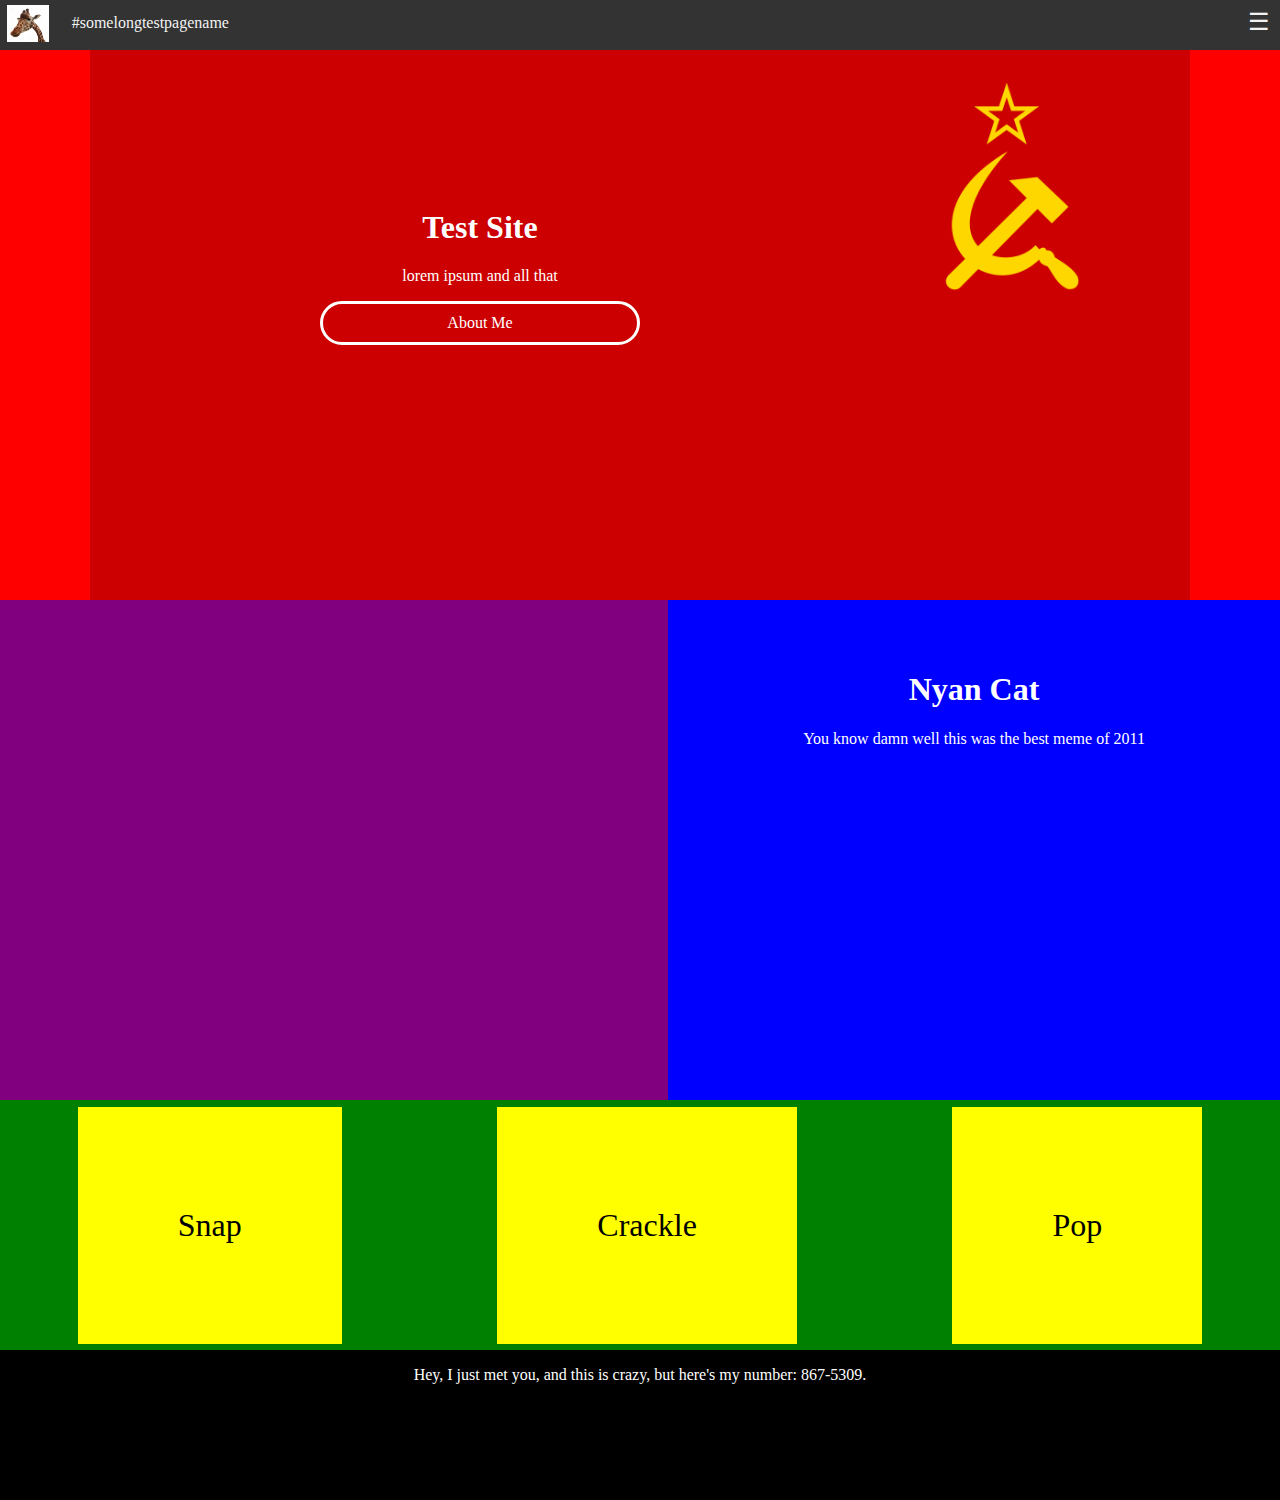
==== biopage/index.html @ 6d6d183e "biopage mock-up" ====
<!DOCTYPE html>
<head>
    <link rel="stylesheet" type="text/css" href="biopage.css">
</head> 

<div class="navbar">
    <img src="testicon.jpg" align="middle"></img>
    <div> #somelongtestpagename </div>
    <a class="navmenubutton" href="#menu">&#9776;</a>
</div>
<body>
<div class="intro">

    <div class="portrait">
        <img src="wideimage.png">
    </div>
    <div class="bio">
        <h1> Test Site </h1>
        <p> lorem ipsum and all that </p>
        <div> <a class="abtbutton" href=""> About Me </a> </div>
    </div>
</div>
<div class="currentfilm">
    <div class="filmclip">
    <iframe src="https://www.youtube-nocookie.com/embed/0MYETht45XE" frameborder="0" allow="accelerometer; autoplay; encrypted-media; gyroscope; picture-in-picture" allowfullscreen></iframe>
    </div>
    <div class="filmdesc">
        <h1> Nyan Cat </h1>
        <p> You know damn well this was the best meme of 2011 </p>
    </div>
</div>
<div class="projectband">
    <a href="" class="projectbox"> Snap </a>
    <a href="" class="projectbox"> Crackle </a>
    <a href="" class="projectbox"> Pop </a>
</div>
<div class="contactinfo">
    <p> Hey, I just met you, and this is crazy,
    but here's my number: 867-5309.
</div>
</body>
---- biopage/biopage.css ----
body {
    margin: 0px;
}
.navbar {
    overflow: hidden;
    background-color: #333; 
    position: fixed; 
    top: 0; 
    width: 100%;
    height: 50px;
    display: cover;
    z-index: 10000;
}
.navbar a {
    float: right;
    display: block;
    color: #f2f2f2;
    text-align: center;
    padding: 8px 10px;
    text-decoration: none;
    font-size: 150%;
}
.navbar div {
    float: left;
    display: block;
    color: #f2f2f2;
    text-align: center;
    padding: 14px 16px 14px 16px;
    text-decoration: none;
    font-size: 100%;
}

.navbar img {
    float: left;
    text-align: center;
    padding: 5px 7px;
    height: 75%;
    width: auto;
    object-fit: contain;
}
.navbar a:hover {
    background: #ddd;
    color: black;
}
.intro {
    position: absolute;
    top: 0px;
    margin-top: 50px;
    background:red;
    width: 100%;
    height: 550px;
}
.portait {
    position: absolute;
    top: 0;
    background: gray;
    overflow: hidden;
    width: 100%;
}
.portrait img {  
    position: absolute;
    display: block;
    margin-left: auto;
    margin-right: auto;
    left: 0;
    right: 0;
    height: 100%;
}

.bio {
    color: white;
    position: absolute;
    top: 25%;
    left: 25%;
    margin: auto;
    text-align: center;
    height: 50%;
    width: 25%;
}

.abtbutton {
    color: white;
    text-decoration: none;
    justify-content: center;
    display: block;
    padding: 10px;
    border-radius: 100px;
    border: solid 3px white;
    cursor: pointer;
}

.currentfilm {
    display: block;
    position: absolute;
    top: 600px;
    padding: 0px;
    height: 500px;
    width: 100%;
    background: purple;
}

.filmclip {
    position: absolute;
    display: inline-block;
    top: 0;
    left: 0;
    width: 60%;
    height: 100%;
}
.filmclip iframe { 
    position: absolute;
    top: 10%;
    left: 10%;
    display: block;
    width: 80%;
    height: 80%;
    margin: auto;
}
.filmdesc {
    text-align: center;
    color: white;
    background: blue;
    position: absolute;
    display: block-inline;
    top: 0px;
    bottom: 0px;
    right: 0px;
    padding: 50px;
    width: 40%;
}

.projectband {
    position: absolute;
    background: green;
    top: 1100px;
    height: 250px;
    width: 100%;
    display: flex;
    align-items: center;
    overflow-x: auto;
}

.projectbox {
    flex-shrink: 0;
    margin: auto;
    background-color: yellow;
    padding: 100px;
    text-align: center;
    color: black;
    font-size: xx-large;
    text-decoration: none;
    justify-content: center;
    display: block;
}

.contactinfo {
    position: absolute;
    top: 1350px;
    height: 150px;
    width: 100%;
    background: black;
    color: white;
    text-align: center;
}


.main {
    margin-top: 60px;
    margin-left: 30px;
}
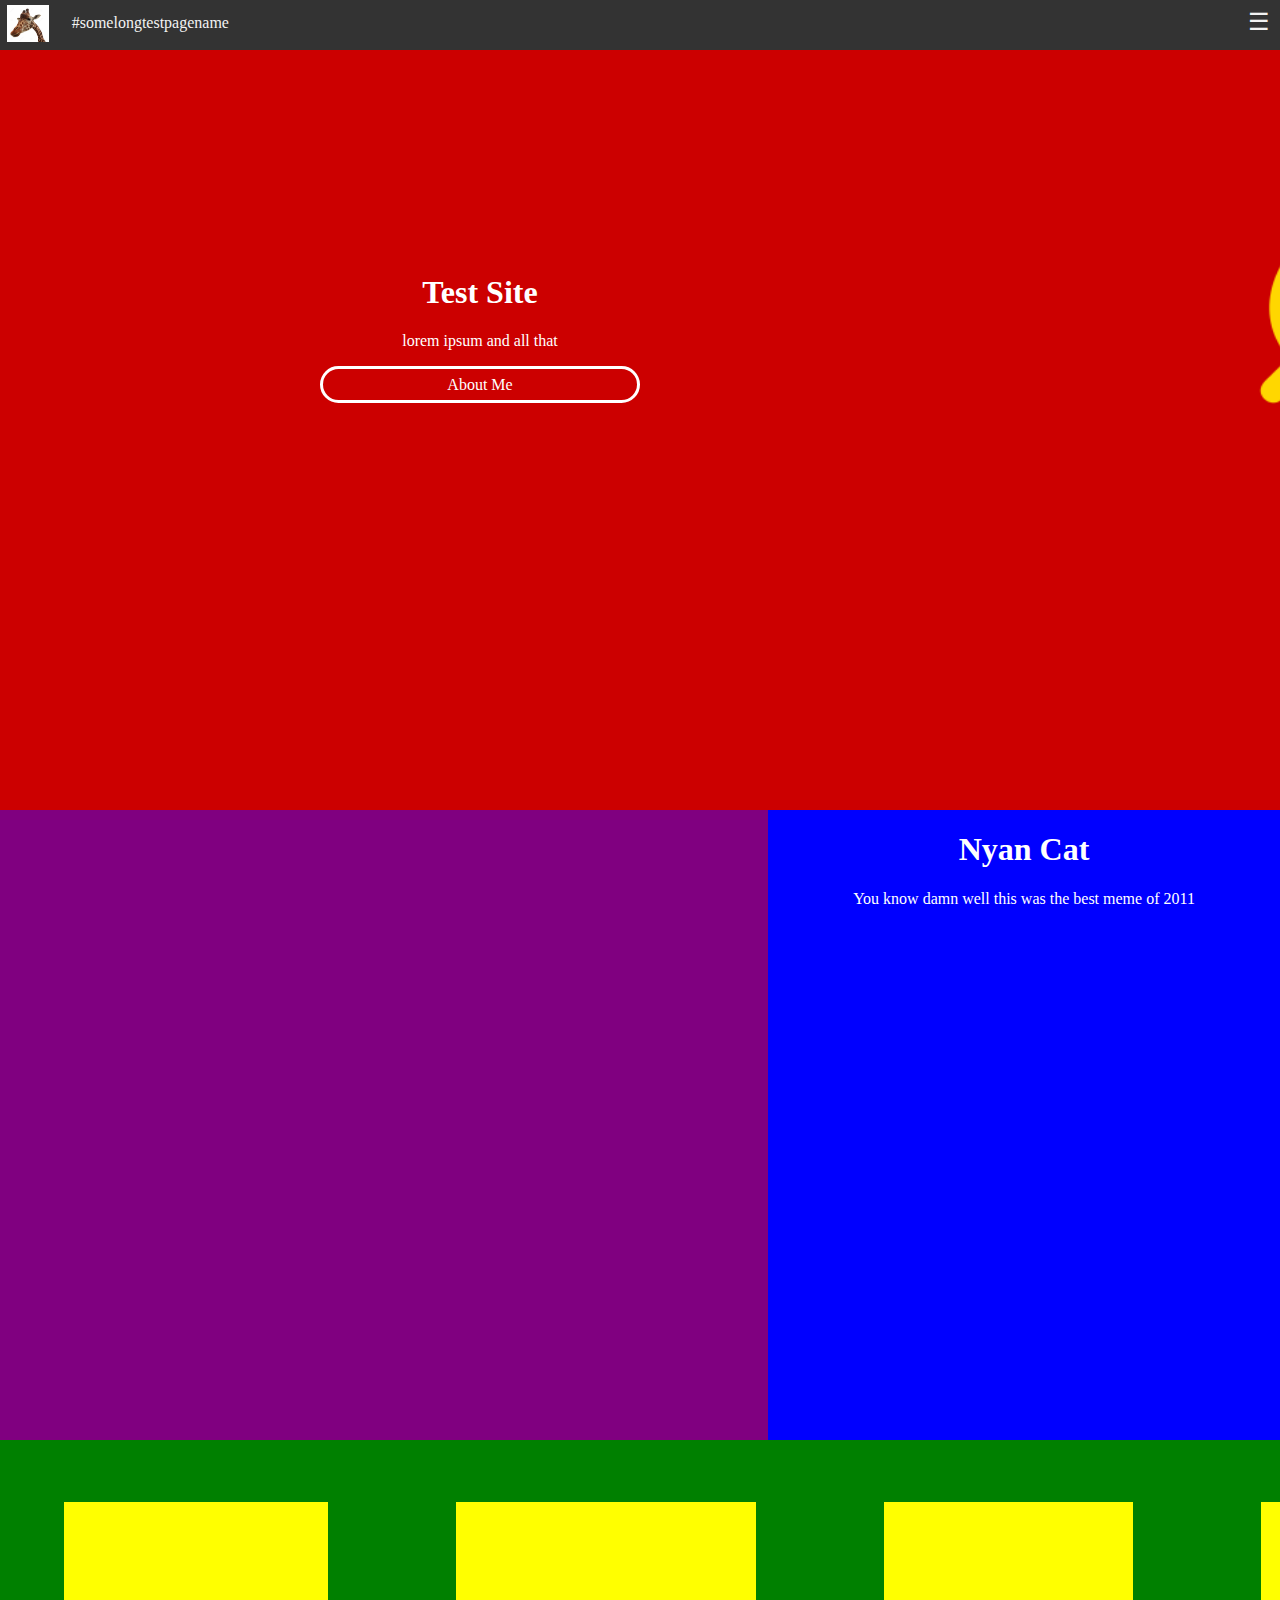
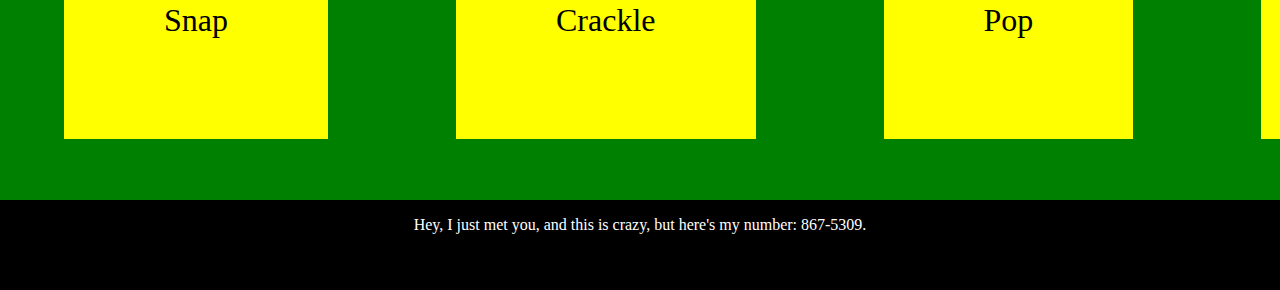
==== commit 3652fccf: "check em" ====
--- a/biopage/index.html
+++ b/biopage/index.html
@@ -3,16 +3,21 @@
     <link rel="stylesheet" type="text/css" href="biopage.css">
 </head> 
 
-<div class="navbar">
+<div id="navbar" class="navbar">
     <img src="testicon.jpg" align="middle"></img>
     <div> #somelongtestpagename </div>
-    <a class="navmenubutton" href="#menu">&#9776;</a>
+    <a class="navmenubutton" onclick='expandMenu()' >&#9776;</a>
+</div>
+<div class="expandedmenu" id="expmenu" hidden>    
+    <span><a href="">Placeholder 1</a></span>
+    <span><a href="">Placeholder 2</a></span>
+    <span><a href="">Placeholder 3</a></span>
 </div>
 <body>
 <div class="intro">
 
     <div class="portrait">
-        <img src="wideimage.png">
+        <img id="biopicture" src="wideimage.png">
     </div>
     <div class="bio">
         <h1> Test Site </h1>
@@ -33,9 +38,12 @@
     <a href="" class="projectbox"> Snap </a>
     <a href="" class="projectbox"> Crackle </a>
     <a href="" class="projectbox"> Pop </a>
+    <a href="" class="projectbox"> Jounce </a>
 </div>
 <div class="contactinfo">
     <p> Hey, I just met you, and this is crazy,
-    but here's my number: 867-5309.
+    but here's my number: 867-5309. </p>
 </div>
 </body>
+<script src="biopage.js">
+</script>
--- a/biopage/biopage.css
+++ b/biopage/biopage.css
@@ -19,6 +19,7 @@
     padding: 8px 10px;
     text-decoration: none;
     font-size: 150%;
+    cursor: pointer;
 }
 .navbar div {
     float: left;
@@ -42,17 +43,45 @@
     background: #ddd;
     color: black;
 }
+.expandedmenu {
+    display: none;
+    z-index: 900;
+    position: fixed;
+    top: 50px; 
+    background: #333;
+    width: 100%;
+    height: 50%;
+}
+.expandedmenu span {
+    display: table-row;
+}
+.expandedmenu a {
+    color: #f2f2f2;
+    text-align: center;
+    display: table-cell;
+    vertical-align: middle;
+    text-decoration: none;
+    padding-bottom: auto;
+    width: 100%;
+    font-size: x-large;
+}
+.expandedmenu a:hover{
+    color: black;
+    background: #ddd;
+}
 .intro {
     position: absolute;
     top: 0px;
     margin-top: 50px;
     background:red;
     width: 100%;
-    height: 550px;
+    height: 90%;
+    max-width: 100%;
+    display: flex;
+    overflow-x: hidden;
 }
 .portait {
     position: absolute;
-    top: 0;
     background: gray;
     overflow: hidden;
     width: 100%;
@@ -62,9 +91,21 @@
     display: block;
     margin-left: auto;
     margin-right: auto;
-    left: 0;
-    right: 0;
+    left: 0px;
+    right: 0px;
     height: 100%;
+}
+
+@media screen and (orientation:portrait){
+    .portrait img {
+        left: initial;
+    }
+}
+
+@media screen and (orientation:landscape){
+    .portrait img {
+        left: 0px;
+    }
 }
 
 .bio {
@@ -83,7 +124,7 @@
     text-decoration: none;
     justify-content: center;
     display: block;
-    padding: 10px;
+    padding: 2%;
     border-radius: 100px;
     border: solid 3px white;
     cursor: pointer;
@@ -92,9 +133,9 @@
 .currentfilm {
     display: block;
     position: absolute;
-    top: 600px;
+    top: 90%;
     padding: 0px;
-    height: 500px;
+    height: 70%;
     width: 100%;
     background: purple;
 }
@@ -125,15 +166,14 @@
     top: 0px;
     bottom: 0px;
     right: 0px;
-    padding: 50px;
     width: 40%;
 }
 
 .projectband {
     position: absolute;
     background: green;
-    top: 1100px;
-    height: 250px;
+    top: 160%;
+    height: 40%;
     width: 100%;
     display: flex;
     align-items: center;
@@ -145,6 +185,7 @@
     margin: auto;
     background-color: yellow;
     padding: 100px;
+    margin: 5vw;
     text-align: center;
     color: black;
     font-size: xx-large;
@@ -153,10 +194,11 @@
     display: block;
 }
 
+
 .contactinfo {
     position: absolute;
-    top: 1350px;
-    height: 150px;
+    top: 200%;
+    height: 10%;
     width: 100%;
     background: black;
     color: white;
